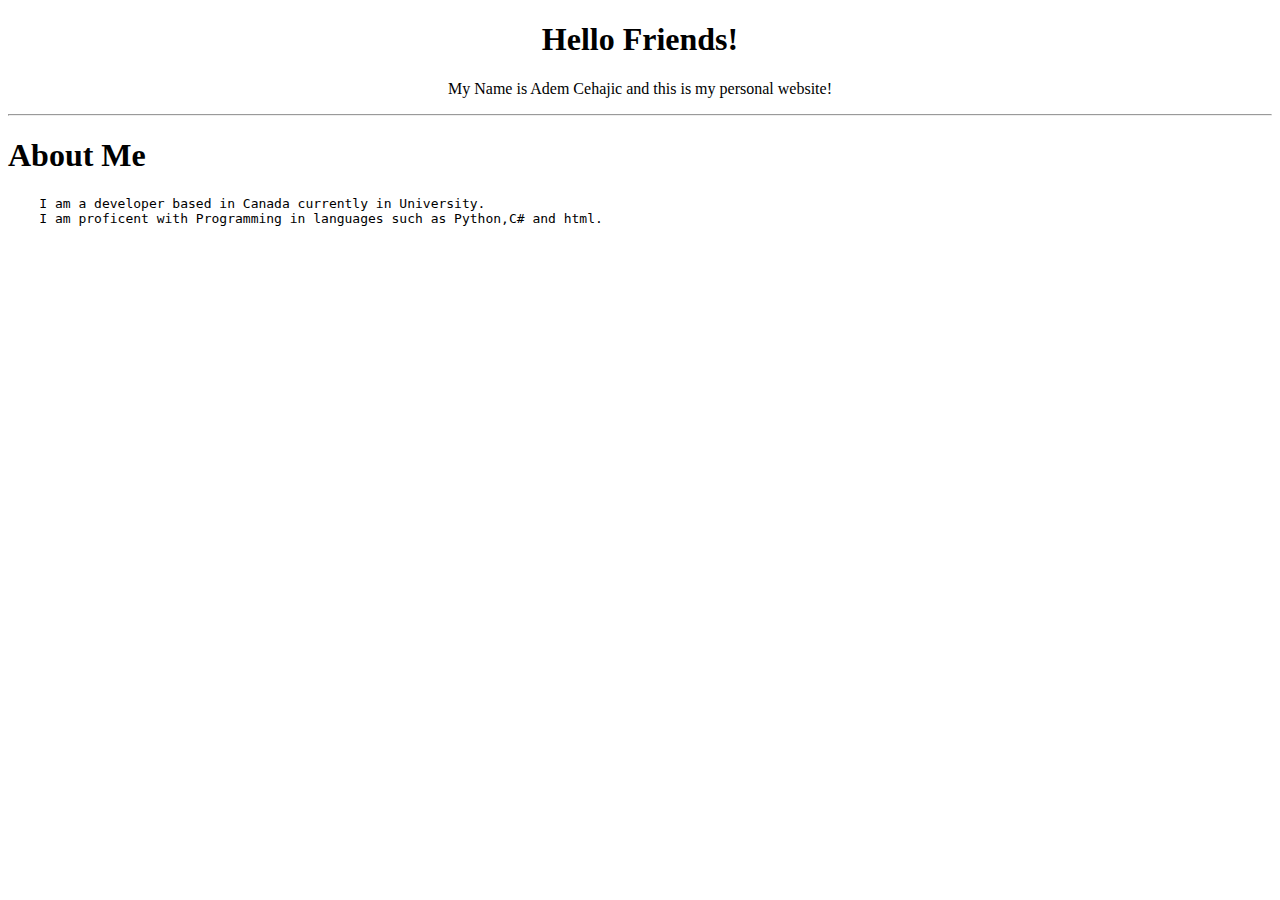
==== index.html @ ebab0035 "Update index.html" ====
<!DOCTYPE html>
<html lang="en">

  <head>
    <title>My GitHub Pages Site</title>
    <meta charset="UTF-8">
  </head>
  <body>
    <center>
    <h1>Hello Friends!</h1>
    <p>My Name is Adem Cehajic and this is my personal website!</p>
    </center>
    <hr>
    <h1> About Me</h1>
    <pre>
    I am a developer based in Canada currently in University.
    I am proficent with Programming in languages such as Python,C# and html.
    </pre>
  </body>
</html>
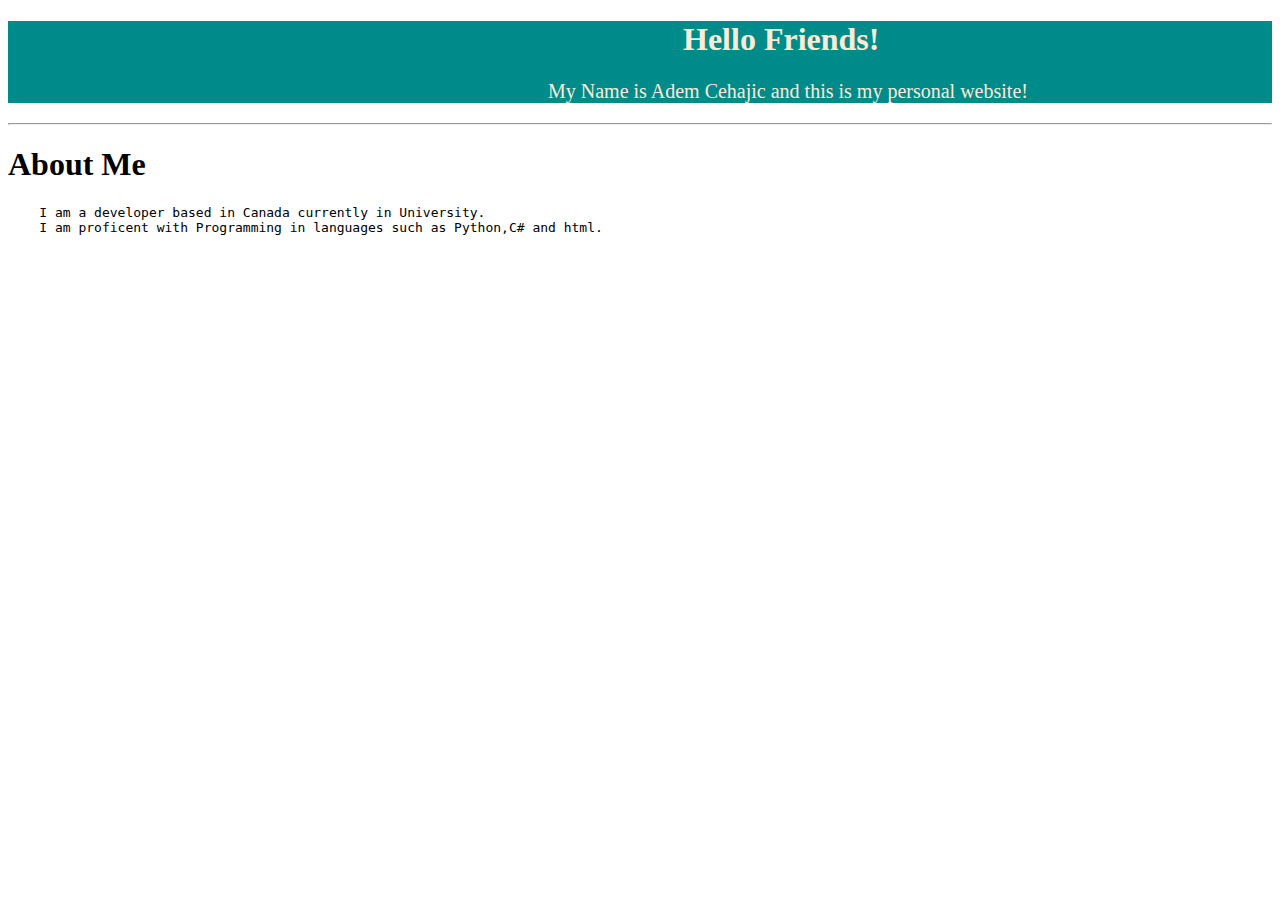
==== commit 15640fea: "Add formatting to title of index page" ====
--- a/index.html
+++ b/index.html
@@ -4,12 +4,27 @@
   <head>
     <title>My GitHub Pages Site</title>
     <meta charset="UTF-8">
+    <style>
+      .top-title {
+        color: antiquewhite;
+        background-color: darkcyan;
+      }
+      .undertitle {
+        font-size: 20px;
+        width: 600px;
+        margin-left: 540px;
+      }
+      .top-title .title {
+        width: 300px;
+        margin-left: 675px;  
+      }
+    </style>
   </head>
   <body>
-    <center>
-    <h1>Hello Friends!</h1>
-    <p>My Name is Adem Cehajic and this is my personal website!</p>
-    </center>
+    <div class="top-title">
+      <h1 class="title">Hello Friends!</h1>
+      <p class="undertitle">My Name is Adem Cehajic and this is my personal website!</p>
+    </div>
     <hr>
     <h1> About Me</h1>
     <pre>
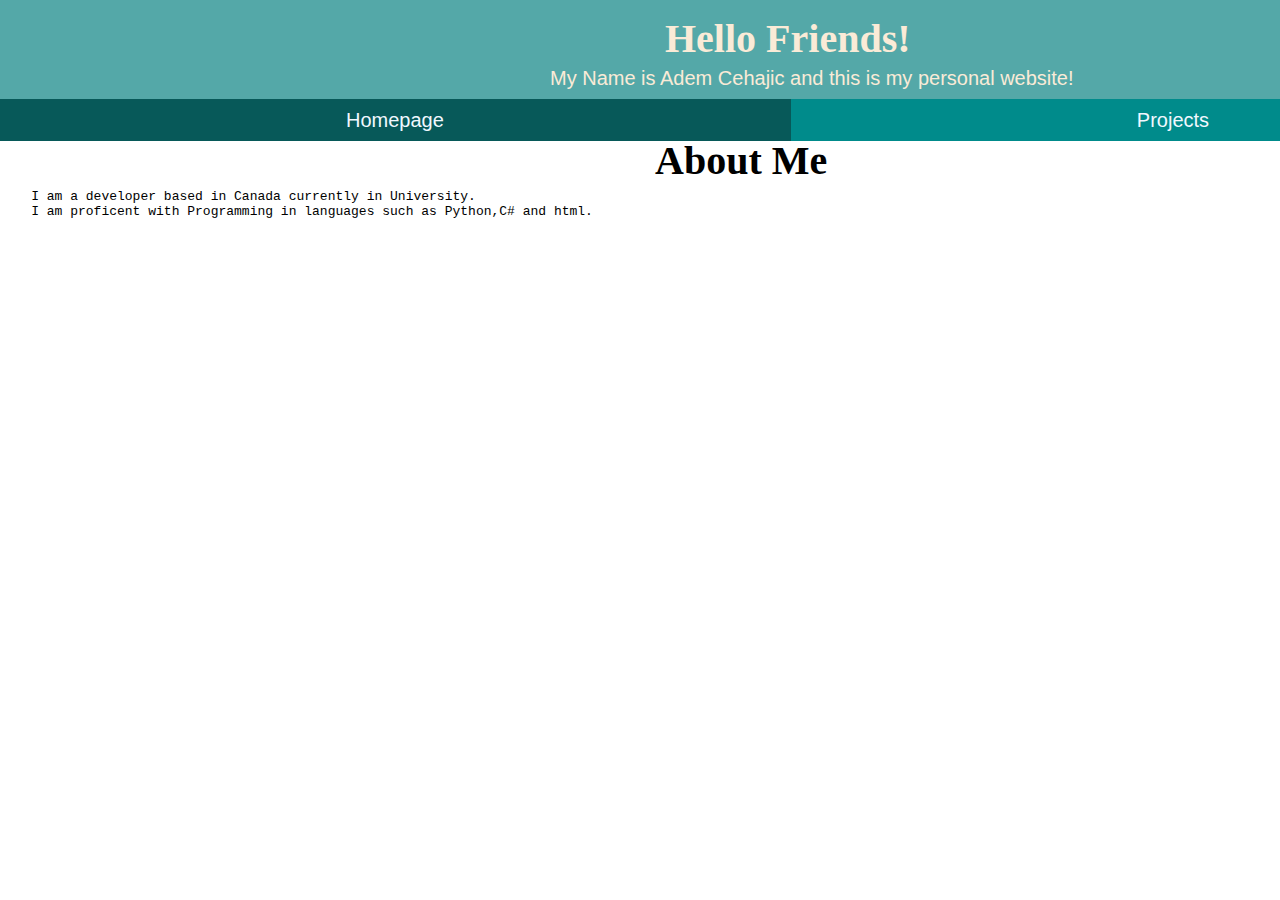
==== commit dabe08e0: "Changed the look of the title" ====
--- a/index.html
+++ b/index.html
@@ -5,19 +5,50 @@
     <title>My GitHub Pages Site</title>
     <meta charset="UTF-8">
     <style>
+      * {
+        margin: 0px;
+        border: 0px;
+      }
       .top-title {
         color: antiquewhite;
-        background-color: darkcyan;
+        background-color: rgb(84, 168, 168);
+        padding: 10px;
       }
       .undertitle {
         font-size: 20px;
         width: 600px;
         margin-left: 540px;
+        font-family: 'Gill Sans', 'Gill Sans MT', Calibri, 'Trebuchet MS', sans-serif;
       }
-      .top-title .title {
+      .title {
         width: 300px;
-        margin-left: 675px;  
+        margin-left: 650px;
+        font-size: 40px;  
+        padding: 5px;
       }
+      .butui {
+        font-size: 20px;
+        padding-top: 9px;
+        font-family: 'Gill Sans', 'Gill Sans MT', Calibri, 'Trebuchet MS', sans-serif;
+        color: aliceblue;
+      }
+      .pbut{
+        padding-left: 346px;
+        padding-right: 347px;
+        padding-top: 10px;
+        padding-bottom: 10px;
+        background-color: rgb(7, 89, 89);
+      }
+      .but{
+        padding-left: 346px;
+        padding-right: 347px;
+        padding-bottom: 10px;
+        padding-top: 10px;
+        background-color: darkcyan;
+        text-decoration: none;
+        color: inherit;
+      }
+
     </style>
   </head>
   <body>
@@ -25,8 +56,10 @@
       <h1 class="title">Hello Friends!</h1>
       <p class="undertitle">My Name is Adem Cehajic and this is my personal website!</p>
     </div>
-    <hr>
-    <h1> About Me</h1>
+    <div class="butui">
+      <span class="pbut">Homepage</span><a href="projects.html" class="but">Projects</a>
+    </div>
+    <h1 class="title"> About Me</h1>
     <pre>
     I am a developer based in Canada currently in University.
     I am proficent with Programming in languages such as Python,C# and html.
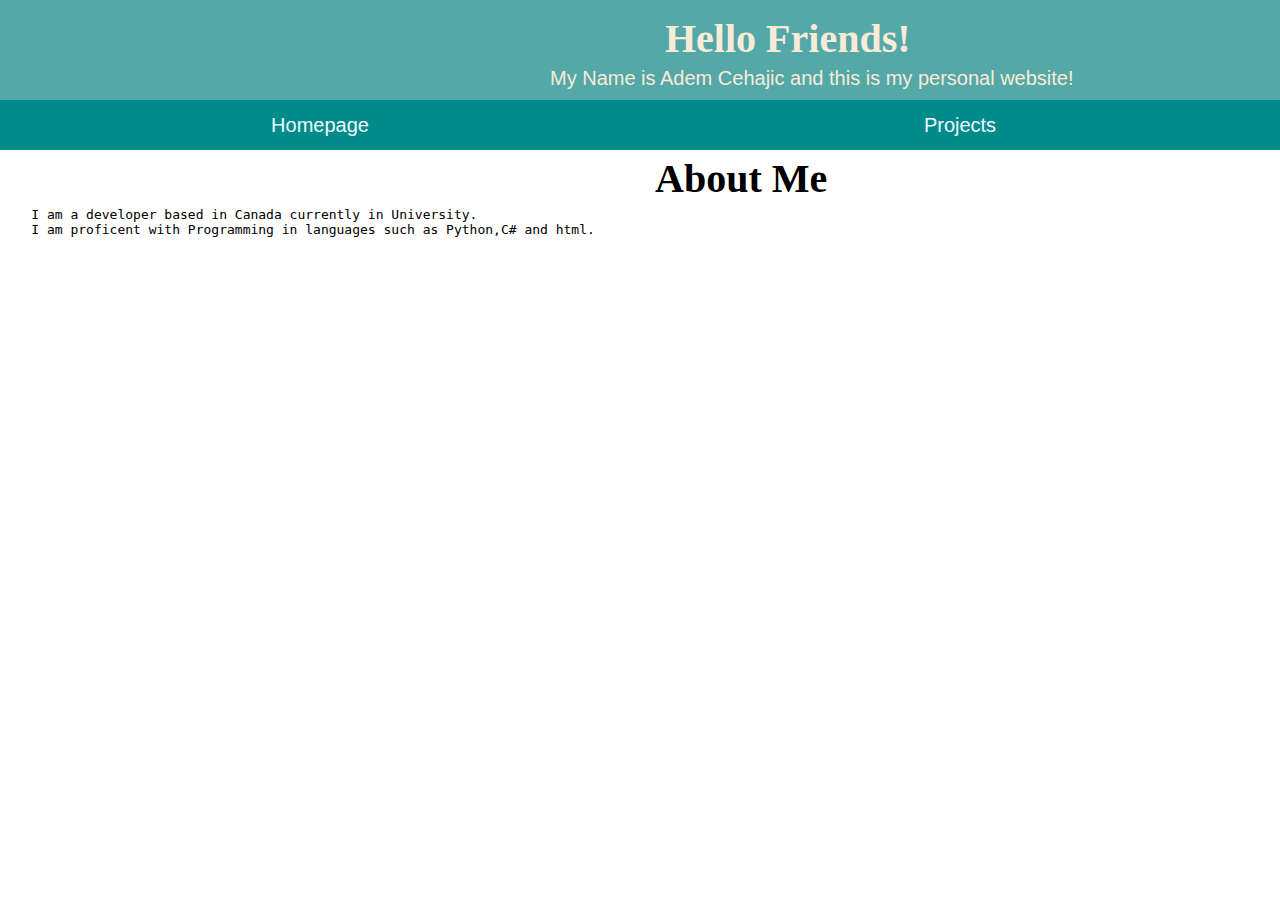
==== commit c87dd3e7: "changed button formatting" ====
--- a/index.html
+++ b/index.html
@@ -27,37 +27,39 @@
         padding: 5px;
       }
       .butui {
+        display: flex;
+        justify-content: center;
+        align-items: center;
         font-size: 20px;
-        padding-top: 9px;
         font-family: 'Gill Sans', 'Gill Sans MT', Calibri, 'Trebuchet MS', sans-serif;
         color: aliceblue;
-      }
-      .pbut{
-        padding-left: 346px;
-        padding-right: 347px;
-        padding-top: 10px;
-        padding-bottom: 10px;
-        background-color: rgb(7, 89, 89);
+        width: auto;
+        height: 50px;
       }
       .but{
-        padding-left: 346px;
-        padding-right: 347px;
-        padding-bottom: 10px;
-        padding-top: 10px;
+        display: flex;
+        align-items: center;
+        justify-content: center;
         background-color: darkcyan;
         text-decoration: none;
         color: inherit;
+        flex: 1;
+        height: 50px;
       }
 
     </style>
   </head>
   <body>
-    <div class="top-title">
+    <div class="top-title"> <!--Big blue box-->
       <h1 class="title">Hello Friends!</h1>
       <p class="undertitle">My Name is Adem Cehajic and this is my personal website!</p>
     </div>
     <div class="butui">
-      <span class="pbut">Homepage</span><a href="projects.html" class="but">Projects</a>
+      <!--the blue box underneath, 
+      also for the addition of future pages,
+      simply add another link with class but and it will format itself
+      (ty flexbox)-->
+      <a class="but" href="index.html">Homepage</a><a href="projects.html" class="but">Projects</a>
     </div>
     <h1 class="title"> About Me</h1>
     <pre>
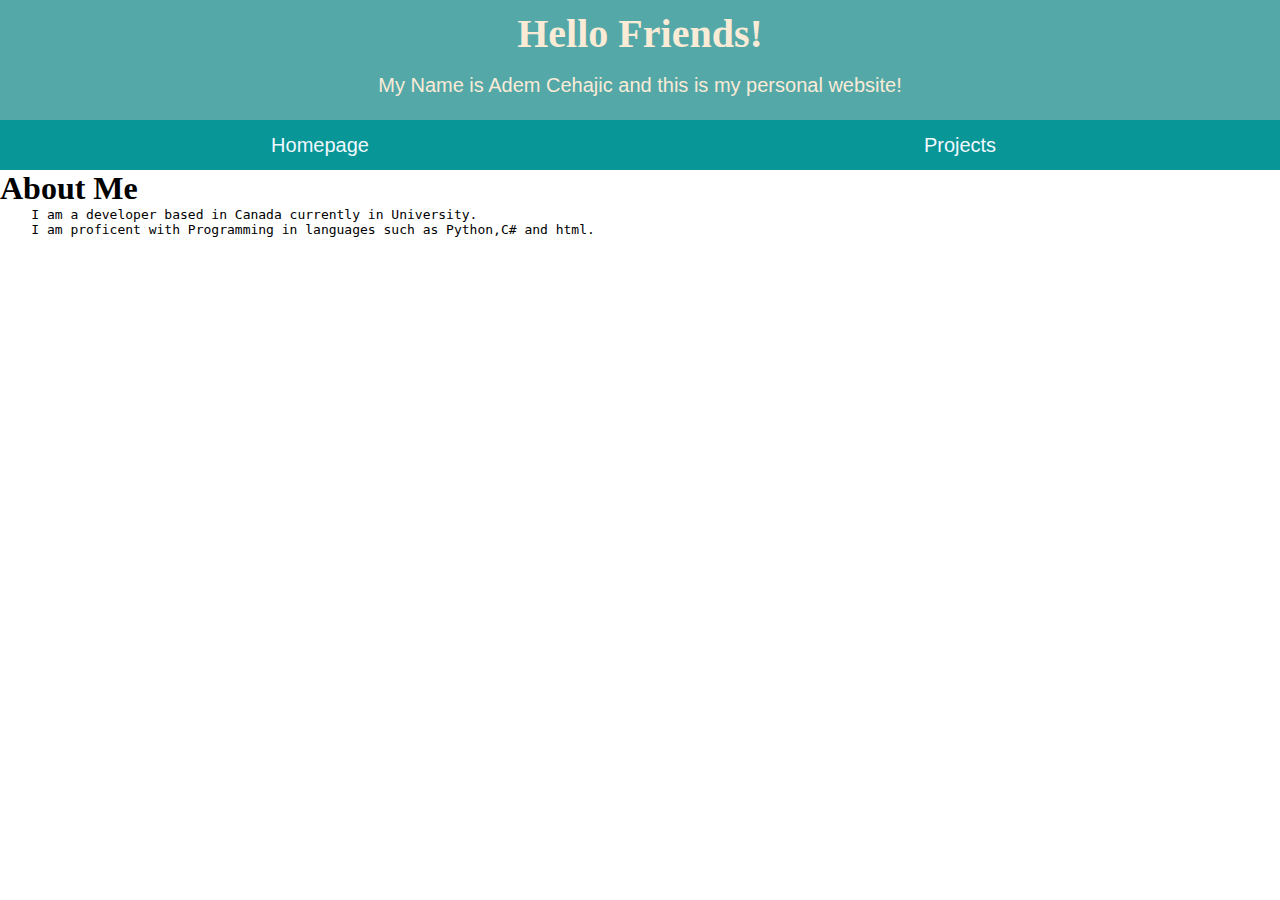
==== commit 26425d59: "Added Javascript and Css files" ====
--- a/index.html
+++ b/index.html
@@ -4,50 +4,7 @@
   <head>
     <title>My GitHub Pages Site</title>
     <meta charset="UTF-8">
-    <style>
-      * {
-        margin: 0px;
-        border: 0px;
-      }
-      .top-title {
-        color: antiquewhite;
-        background-color: rgb(84, 168, 168);
-        padding: 10px;
-      }
-      .undertitle {
-        font-size: 20px;
-        width: 600px;
-        margin-left: 540px;
-        font-family: 'Gill Sans', 'Gill Sans MT', Calibri, 'Trebuchet MS', sans-serif;
-      }
-      .title {
-        width: 300px;
-        margin-left: 650px;
-        font-size: 40px;  
-        padding: 5px;
-      }
-      .butui {
-        display: flex;
-        justify-content: center;
-        align-items: center;
-        font-size: 20px;
-        font-family: 'Gill Sans', 'Gill Sans MT', Calibri, 'Trebuchet MS', sans-serif;
-        color: aliceblue;
-        width: auto;
-        height: 50px;
-      }
-      .but{
-        display: flex;
-        align-items: center;
-        justify-content: center;
-        background-color: darkcyan;
-        text-decoration: none;
-        color: inherit;
-        flex: 1;
-        height: 50px;
-      }
-
-    </style>
+    <link rel="stylesheet" href="style.css"><!--This is where all the CSS is-->
   </head>
   <body>
     <div class="top-title"> <!--Big blue box-->
@@ -66,5 +23,6 @@
     I am a developer based in Canada currently in University.
     I am proficent with Programming in languages such as Python,C# and html.
     </pre>
+    <script src="javascript.js"></script>
   </body>
 </html>
--- a/style.css
+++ b/style.css
@@ -0,0 +1,46 @@
+* {
+    margin: 0px;
+    border: 0px;
+  }
+.top-title {
+    color: antiquewhite;
+    background-color: rgb(84, 168, 168);
+    padding: 10px;
+    display: flex;
+    flex-direction: column;
+    width: auto;
+    align-items: center;
+    justify-content: center;
+    height: 100px;
+  }
+.undertitle {
+    font-size: 20px;
+    flex: 1;
+    font-family: 'Gill Sans', 'Gill Sans MT', Calibri, 'Trebuchet MS', sans-serif;
+    display: flex;
+    align-items: center;
+  }
+.top-title .title {
+    font-size: 40px; 
+    flex: 1; 
+  }
+.butui {
+    display: flex;
+    justify-content: center;
+    align-items: center;
+    font-size: 20px;
+    font-family: 'Gill Sans', 'Gill Sans MT', Calibri, 'Trebuchet MS', sans-serif;
+    color: aliceblue;
+    width: auto;
+    height: 50px;
+  }
+.but{
+    display: flex;
+    align-items: center;
+    justify-content: center;
+    background-color: rgb(8, 150, 150);
+    text-decoration: none;
+    color: inherit;
+    flex: 1;
+    height: 50px;
+  }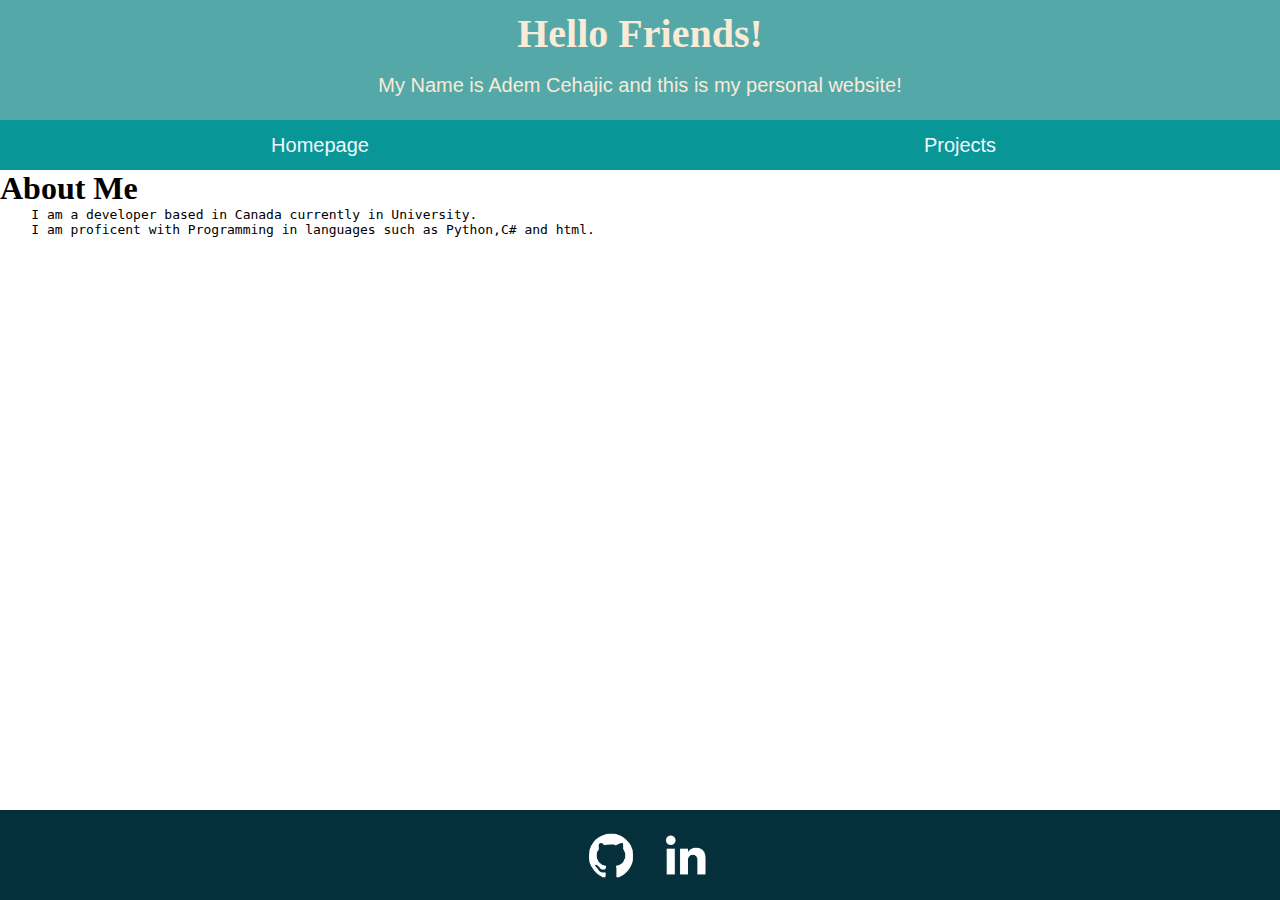
==== commit 02e2d9dc: "Added my social media" ====
--- a/index.html
+++ b/index.html
@@ -24,5 +24,9 @@
     I am proficent with Programming in languages such as Python,C# and html.
     </pre>
     <script src="javascript.js"></script>
+    <div class="bottom">
+      <a href="https://github.com/Adem-Cehajic" target="_blank" rel="noopener noreferrer"><img src="githubimagewhite-removebg-preview.png" alt="Github"></a>
+      <a href="https://www.linkedin.com/in/adem-cehajic-997a87334/" target="_blank" rel="noopener noreferrer"><img src="whitelinkedin-removebg-preview.png" alt="Github"></a>
+    </div>
   </body>
 </html>
--- a/style.css
+++ b/style.css
@@ -43,4 +43,30 @@
     color: inherit;
     flex: 1;
     height: 50px;
-  }+  }
+html {
+    height: 100%;
+  }
+body {
+    min-height: 100%;
+  }
+.bottom {
+  display: flex;
+  justify-content: center;
+  align-items: center;
+  background-color: rgb(4, 47, 59);
+  height: 10%;
+  position: fixed;
+  bottom: 0;
+  width: 100%;
+  gap: 1%;
+}
+.bottom a{
+  display: block;
+  height: 50%;
+}
+.bottom a img{
+  display: block;
+  height: 100%;
+  
+}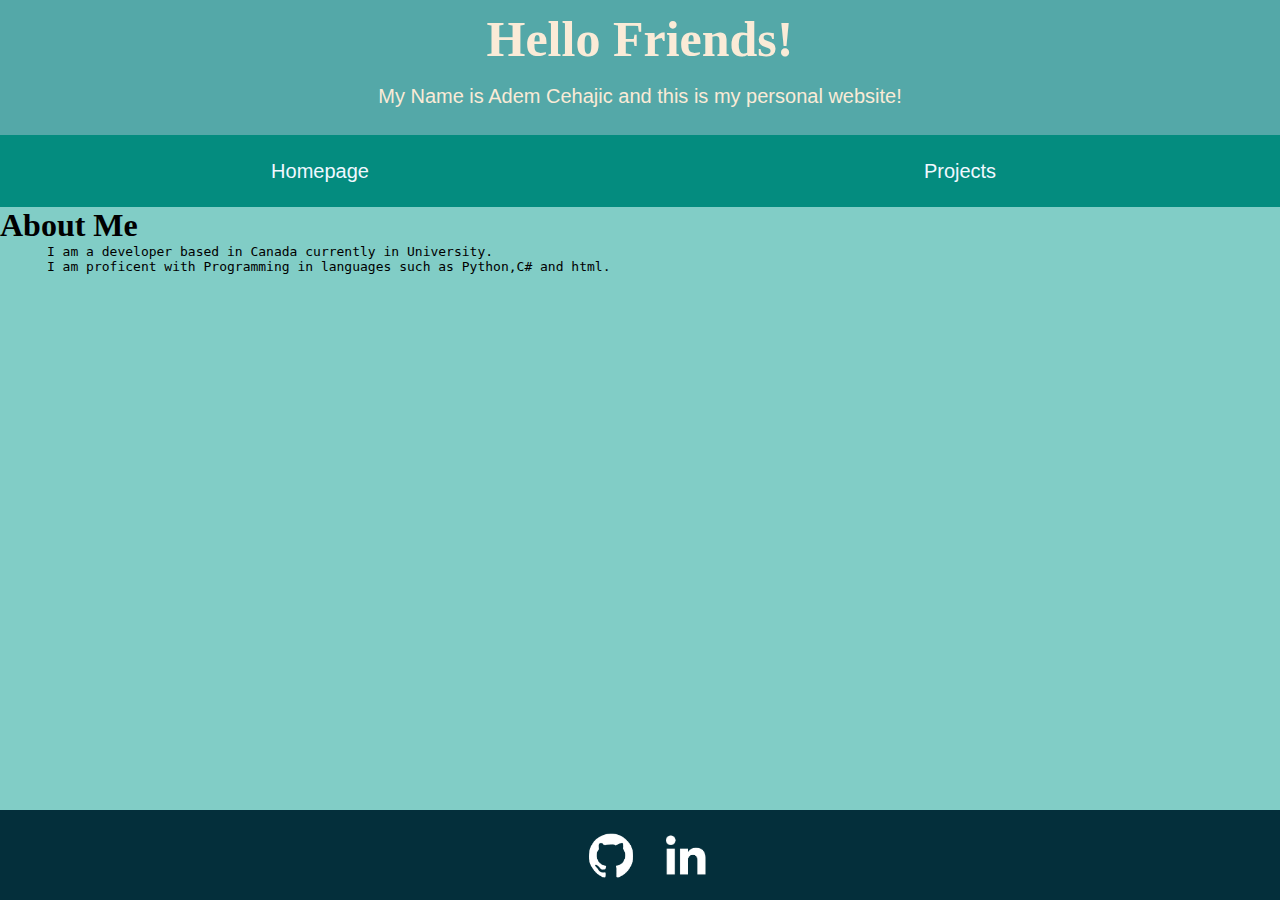
==== commit f74609d6: "Added projects" ====
--- a/index.html
+++ b/index.html
@@ -18,15 +18,17 @@
       (ty flexbox)-->
       <a class="but" href="index.html">Homepage</a><a href="projects.html" class="but">Projects</a>
     </div>
-    <h1 class="title"> About Me</h1>
-    <pre>
-    I am a developer based in Canada currently in University.
-    I am proficent with Programming in languages such as Python,C# and html.
-    </pre>
+    <div class="mainchunk">
+      <h1 class="title"> About Me</h1>
+      <pre>
+      I am a developer based in Canada currently in University.
+      I am proficent with Programming in languages such as Python,C# and html.
+      </pre>
+    </div>
     <script src="javascript.js"></script>
     <div class="bottom">
-      <a href="https://github.com/Adem-Cehajic" target="_blank" rel="noopener noreferrer"><img src="githubimagewhite-removebg-preview.png" alt="Github"></a>
-      <a href="https://www.linkedin.com/in/adem-cehajic-997a87334/" target="_blank" rel="noopener noreferrer"><img src="whitelinkedin-removebg-preview.png" alt="Github"></a>
+      <a href="https://github.com/Adem-Cehajic" target="_blank" rel="noopener noreferrer"><img src="images/githubimagewhite-removebg-preview.png" alt="Github"></a>
+      <a href="https://www.linkedin.com/in/adem-cehajic-997a87334/" target="_blank" rel="noopener noreferrer"><img src="images/whitelinkedin-removebg-preview.png" alt="Github"></a>
     </div>
   </body>
 </html>
--- a/style.css
+++ b/style.css
@@ -11,7 +11,8 @@
     width: auto;
     align-items: center;
     justify-content: center;
-    height: 100px;
+    height: 15vh;
+    box-sizing: border-box;
   }
 .undertitle {
     font-size: 20px;
@@ -21,8 +22,11 @@
     align-items: center;
   }
 .top-title .title {
-    font-size: 40px; 
-    flex: 1; 
+  display: flex;
+  justify-content: center;
+  align-items: center;
+  font-size: 50px; 
+  flex: 1; 
   }
 .butui {
     display: flex;
@@ -32,17 +36,17 @@
     font-family: 'Gill Sans', 'Gill Sans MT', Calibri, 'Trebuchet MS', sans-serif;
     color: aliceblue;
     width: auto;
-    height: 50px;
+    height: 8vh;
   }
 .but{
     display: flex;
     align-items: center;
     justify-content: center;
-    background-color: rgb(8, 150, 150);
+    background-color: #048C7F;
     text-decoration: none;
     color: inherit;
     flex: 1;
-    height: 50px;
+    height: inherit;
   }
 html {
     height: 100%;
@@ -55,7 +59,7 @@
   justify-content: center;
   align-items: center;
   background-color: rgb(4, 47, 59);
-  height: 10%;
+  height: 10vh;
   position: fixed;
   bottom: 0;
   width: 100%;
@@ -68,5 +72,30 @@
 .bottom a img{
   display: block;
   height: 100%;
-  
-}+}
+.mainchunk {
+  width: 100%;
+  height: 67vh;
+  background-color: #81CDC6;
+  display: flex;
+  flex-direction: column;
+}
+.project {
+  display: flex;
+  flex-direction: column;
+  align-items: center;
+  justify-content: center;
+  background-color: #036c5f;
+  border-radius: 25px;
+  height: 34%;
+  width: 30%;
+  margin: 15px;
+}
+.project img{
+ height: 50%;
+}
+.project div{
+  font-family: 'Gill Sans', 'Gill Sans MT', Calibri, 'Trebuchet MS', sans-serif;
+  color: aliceblue;
+  font-size: 30px;
+}
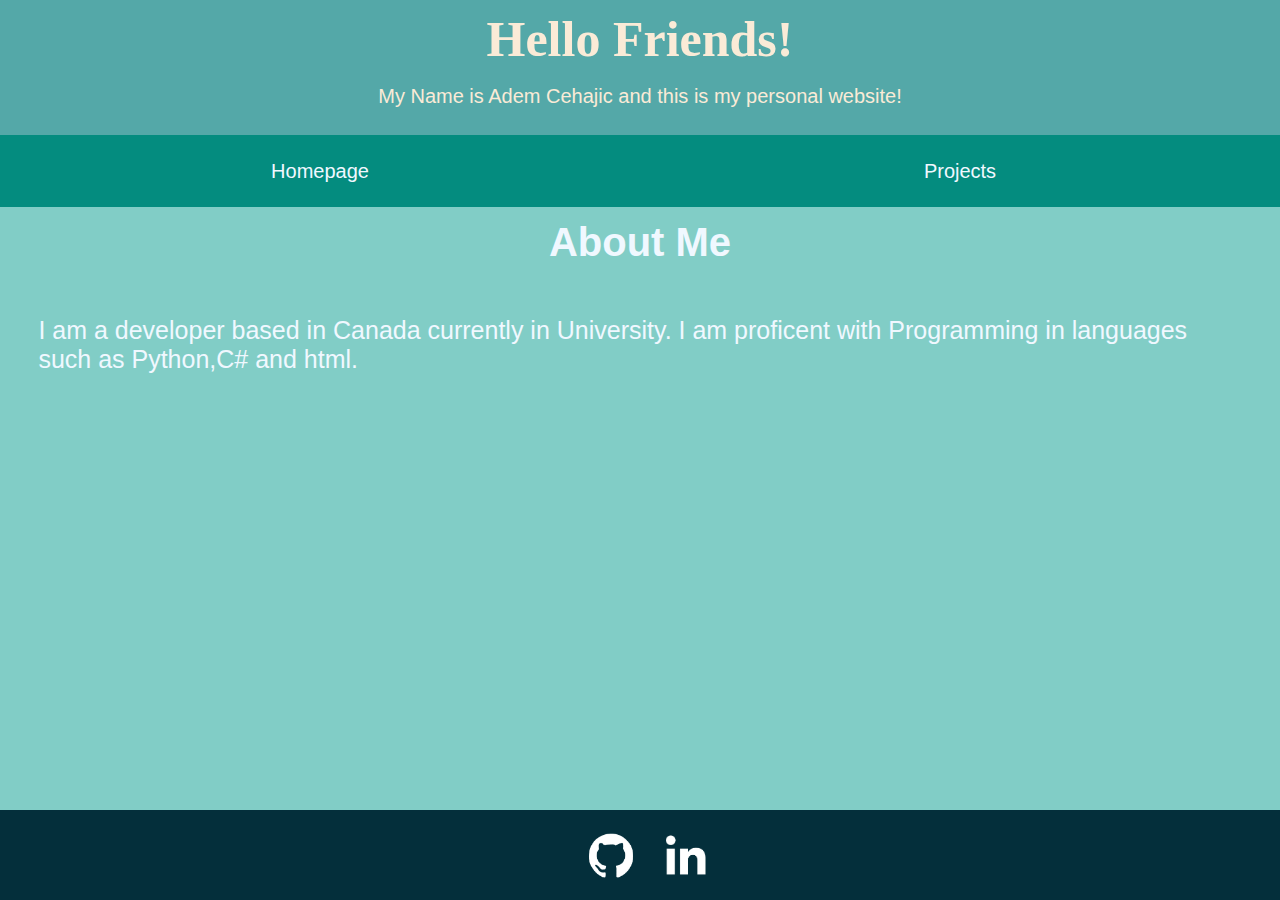
==== commit 5e2877b1: "changed formatting" ====
--- a/index.html
+++ b/index.html
@@ -20,10 +20,10 @@
     </div>
     <div class="mainchunk">
       <h1 class="title"> About Me</h1>
-      <pre>
+      <div>
       I am a developer based in Canada currently in University.
       I am proficent with Programming in languages such as Python,C# and html.
-      </pre>
+      </div>
     </div>
     <script src="javascript.js"></script>
     <div class="bottom">
--- a/style.css
+++ b/style.css
@@ -79,6 +79,8 @@
   background-color: #81CDC6;
   display: flex;
   flex-direction: column;
+  font-family: 'Gill Sans', 'Gill Sans MT', Calibri, 'Trebuchet MS', sans-serif;
+  color: aliceblue;
 }
 .project {
   display: flex;
@@ -99,3 +101,24 @@
   color: aliceblue;
   font-size: 30px;
 }
+.project a{
+  display: flex;
+  flex-direction: column;
+  align-items: center;
+  justify-content: center;
+  height: 100%;
+  width: 100%;
+  text-decoration: none;
+}
+.mainchunk > .title{
+  padding: 1%;
+  display: flex;
+  justify-content: center;
+  align-items: center;
+  font-size: 40px;
+}
+
+.mainchunk > div{
+  padding: 3%;
+  font-size: 25px;
+}